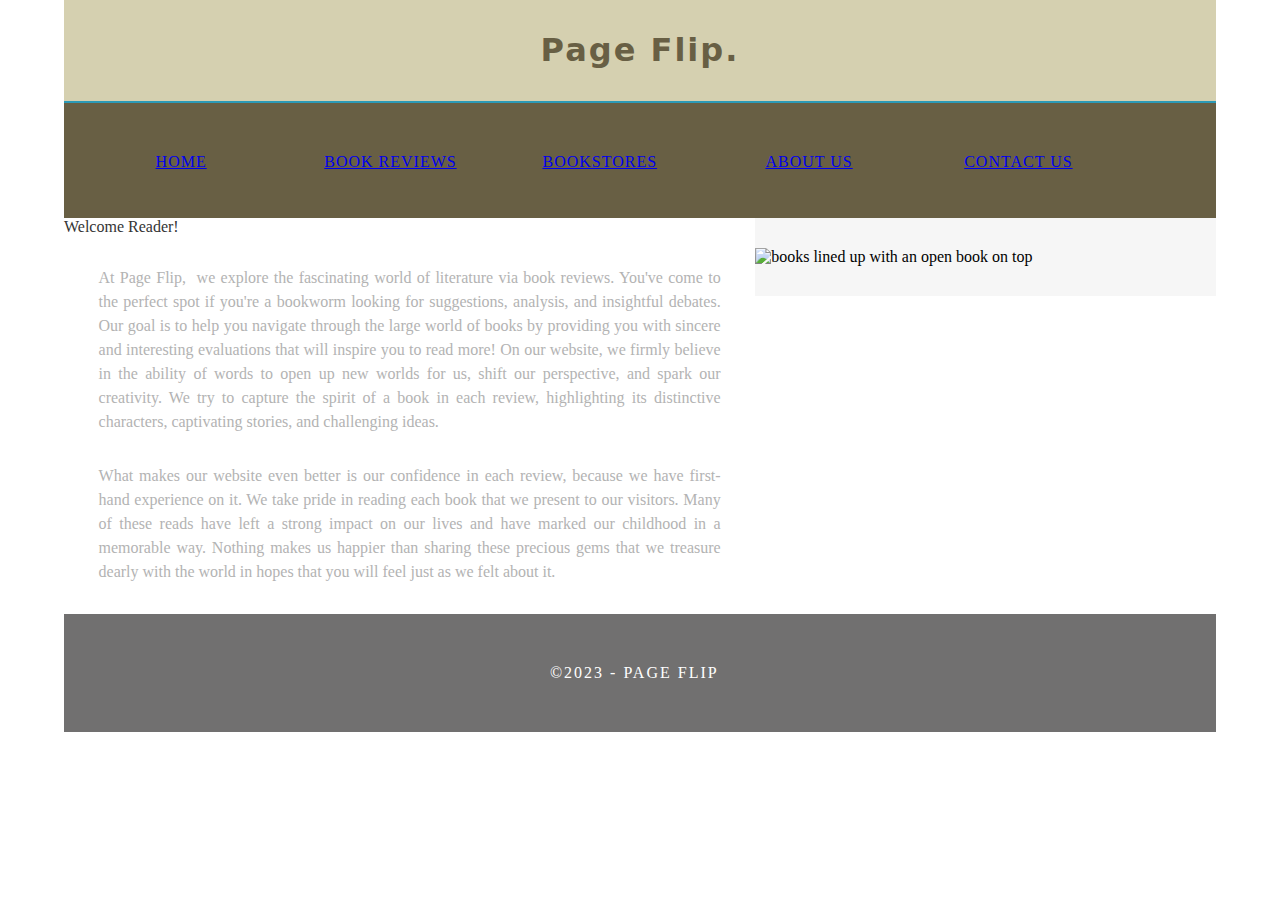
==== index.html @ ee7b7db5 "added offerexpires coding to string operator file" ====
<!doctype html>
<html>
<head>
<meta charset="UTF-8">
<meta http-equiv="X-UA-Compatible" content="IE=edge">
<meta name="viewport" content="width=device-width, initial-scale=1">
<title>Simple Theme</title>
<link href="css/multiColumnTemplate.css" rel="stylesheet" type="text/css">
<!-- HTML5 shim and Respond.js for IE8 support of HTML5 elements and media queries -->
<!-- WARNING: Respond.js doesn't work if you view the page via file:// -->
<!--[if lt IE 9]>
      <script src="https://oss.maxcdn.com/html5shiv/3.7.2/html5shiv.min.js"></script>
      <script src="https://oss.maxcdn.com/respond/1.4.2/respond.min.js"></script>
    <![endif]-->
</head>
<body>
<div class="container">
  <header>
    <div class="primary_header">
      <h1 class="title">Page Flip.</h1>
    </div>
    <nav class="secondary_header" id="menu">
      <ul>
        <li><a href="index.html">HOME</a></li>
        <li><a href="bookreviews.html">BOOK REVIEWS</a></li>
        <li><a href="bookstores.html">BOOKSTORES</a></li>
        <li><a href="aboutus.html">ABOUT US</a></li>
        <li><a href="contactus.html">CONTACT US</a></li>
      </ul>
    </nav>
  </header>
  <section>
    <h2 class="noDisplay">Main Content</h2>
    <article class="left_article">
	<div id="content">
		<div id="greeting" class="message">Welcome 
			<span id="name">friend</span>!
		</div>
	</div>
	<script src="js/string-operator.js"></script>
      <p>At Page Flip,&nbsp; we explore the fascinating world of literature via book reviews. You've come to the perfect spot if you're a bookworm looking for suggestions, analysis, and insightful debates. Our goal is to help you navigate through the large world of books by providing you with sincere and interesting evaluations that will inspire you to read more! On our website, we firmly believe in the ability of words to open up new worlds for us, shift our perspective, and spark our creativity. We try to capture the spirit of a book in each review, highlighting its distinctive characters, captivating stories, and challenging ideas.</p>
      <p>What makes our website even better is our confidence in each review, because we have first-hand experience on it. We take pride in reading each book that we present to our visitors. Many of these reads have left a strong impact on our lives and have marked our childhood in a memorable way. Nothing makes us happier than sharing these precious gems that we treasure dearly with the world in hopes that you will feel just as we felt about it.&nbsp; &nbsp; &nbsp; &nbsp; &nbsp; &nbsp;</p>
    </article>
    <aside class="right_article"><img src="images/booksbanner.png" alt="books lined up with an open book on top" width="400" height="200" class="placeholder"/> </aside>
  </section>
<div class="row blockDisplay"> </div>
<footer class="secondary_header footer">
    <div class="copyright">&copy;2023 - PAGE FLIP <strong>&nbsp;</strong></div>
  </footer>
</div>
</body>
</html>
---- css/multiColumnTemplate.css ----
@charset "UTF-8";
.container {
	background-color: #FFFFFF;
	width: 90%;
	margin-left: auto;
	margin-right: auto;
	border-bottom-width: 0px;
	padding-left: 0px;
	padding-top: 0px;
	padding-right: 0px;
	padding-bottom: 0px;
}
.row {
	width: 100%;
	margin-top: 0px;
	margin-right: 0px;
	margin-bottom: 0px;
	margin-left: 0px;
	padding-top: 0px;
	padding-right: 0px;
	padding-bottom: 0px;
	padding-left: 0px;
	display: inline-block
}
.row.blockDisplay {
	display: block;
}
.column_half {
	width: 50%;
	float: left;
	margin-top: 0px;
}
.columns {
	width: 25%;
	float: left;
	font-family: "Source Sans Pro";
	color: #A5A5A5;
	line-height: 24px;
	padding-top: 10px;
	padding-bottom: 10px;
	text-align: justify;
	margin-top: 15px;
	margin-bottom: 15px;
	padding-left: 0px;
	padding-right: 0px;
	margin-left: 0px;
	margin-right: 0px;
}
.row .columns p {
	padding-left: 10%;
	padding-right: 10%;
}
.container .columns h4 {
	text-align: center;
	color: #01B2D1;
}
.primary_header {
	width: 100%;
	background-color: #D5D0B0;
	padding-top: 10px;
	padding-bottom: 10px;
	clear: left;
	border-bottom: 2px solid #2C9AB7;
}
.secondary_header {
	width: 100%;
	padding-top: 50px;
	padding-bottom: 50px;
	background-color: #685F44;
	clear: left;
}
.container .secondary_header ul {
	margin-top: 0%;
	margin-right: auto;
	margin-bottom: 0px;
	margin-left: auto;
	padding-top: 0px;
	padding-right: 0px;
	padding-bottom: 15px;
	padding-left: 0px;
	width: 100%;
}
.secondary_header ul li {
	list-style: none;
	float: left;
	margin-right: auto;
	margin-top: 0px;
	font-family: "Source Sans Pro";
	font-weight: normal;
	color: #FFFFFF;
	letter-spacing: 1px;
	margin-left: 25px;
	text-align: center;
	width: 16%;
	transition: all 0.3s linear;
}
.secondary_header ul li:hover {
	color: #717070;
	cursor: pointer;
	font-weight: normal;
}
.left_article {
	background-color: #FFFFFF;
	width: 60%;
	float: left;
	font-family: "Source Sans Pro";
	color: #343434;
	padding-bottom: 15px;
}
.noDisplay {
	display: none;
}
.container .left_article h3 {
	padding-left: 5%;
	padding-right: 5%;
	margin-top: 5%;
	color: #685F44;
	font-weight: bold;
	text-transform: uppercase;
}
.container .left_article p {
	padding-left: 5%;
	padding-right: 5%;
	text-align: justify;
	line-height: 24px;
	margin-top: 30px;
	margin-bottom: 15px;
	color: #B3B3B3;
}
.right_article {
	width: 40%;
	float: left;
	background-color: #F6F6F6;
}
.container .right_article ul {
	margin-top: 0px;
	margin-right: 0px;
	margin-bottom: 0px;
	margin-left: 0px;
	padding-top: 0px;
	padding-right: 0px;
	padding-bottom: 0px;
	padding-left: 0px;
}
.right_article ul li {
	font-family: "Source Sans Pro";
	list-style: none;
	text-align: center;
	background-color: #B3B3B3;
	width: 90%;
	margin-left: auto;
	margin-right: auto;
	margin-top: 10px;
	margin-bottom: 10px;
	padding-top: 15px;
	padding-bottom: 15px;
	color: #FFFFFF;
	font-weight: bold;
	border-radius: 0px;
	transition: all 0.3s linear;
	border-left: 5px solid #717070;
}
.right_article ul li:hover {
	background-color: #717070;
	cursor: pointer;
}
.footer {
	background-color: #717070;
}
.title {
	font-weight: bold;
	font-style: normal;
	font-family: Segoe, "Segoe UI", "DejaVu Sans", "Trebuchet MS", Verdana, sans-serif;
	text-align: center;
	color: #685F44;
	letter-spacing: 2px;
}
.placeholder {
	/* [disabled]max-width: 400px;
*/
	/* [disabled]max-height: 200px;
*/
	width: 100%;
	padding-top: 30px;
	/* [disabled]padding-left: 19px;
*/
	padding-bottom: 30px;
	height: 100%;
}
.left_half {
	background-color: #52BAD5;
}
.container .column_half.left_half h2 {
	color: #FFFFFF;
	font-family: "Source Sans Pro";
	text-align: center;
}
.right_half {
	background-color: #01B2D1;
	color: #FFFFFF;
	font-family: "Source Sans Pro";
	text-align: center;
	font-weight: bold;
}
.column_title {
	padding-top: 25px;
	padding-bottom: 25px;
}
.copyright {
	text-align: center;
	background-color: #717070;
	color: #FFFFFF;
	text-transform: uppercase;
	font-weight: lighter;
	letter-spacing: 2px;
	border-top-width: 2px;
	font-family: "Source Sans Pro";
}
body {
	margin-top: 0px;
	margin-right: 0px;
	margin-bottom: 0px;
	margin-left: 0px;
}

@media (max-width: 320px) {
.secondary_header ul li {
	float: none;
	margin-top: 28px;
	margin-left: 0px;
	width: 100%;
}
.container .secondary_header ul {
	margin-top: 0px;
	margin-right: 0px;
	margin-bottom: 0px;
	margin-left: 0px;
	padding-top: 0px;
	padding-right: 0px;
	padding-bottom: 0px;
	padding-left: 0px;
	height: auto;
	width: 100%;
	text-align: center;
}
.secondary_header {
	margin-top: 0px;
	margin-right: 0px;
	margin-bottom: 0px;
	margin-left: 0px;
	padding-top: 1px;
	padding-bottom: 40px;
}
.left_article {
	width: 100%;
	height: auto;
}
.right_article {
	width: 100%;
	height: auto;
}
.placeholder {
	width: 100%;
	margin-top: 22PX;
	margin-right: 0px;
	margin-bottom: 22PX;
	margin-left: 0px;
	padding-top: 0px;
	padding-right: 0px;
	padding-bottom: 0px;
	padding-left: 0px;
	max-width: 400px;
	max-height: 200px;
	height: auto;
}
.columns {
	width: 100%;
	margin-top: 0px;
	margin-right: 0px;
	margin-bottom: 0px;
	margin-left: 0px;
	padding-top: 0PX;
	padding-right: 0PX;
	padding-bottom: 0PX;
	padding-left: 0PX;
}
.columns p {
	padding-left: 10px;
	padding-right: 10px;
}
.column_half.left_half {
	width: 100%;
}
.column_half.right_half {
	width: 100%;
}
.copyright {
	padding-top: 25px;
	padding-bottom: 0px;
	margin-bottom: 0px;
}
.container .left_article h3 {
	margin-top: 30px;
}
.social .social_icon img {
	width: 80%;
}
.container .secondary_header {
}
}

@media (min-width: 321px) and (max-width: 768px) {
.secondary_header ul li {
	float: none;
	margin-top: 28px;
	margin-left: 0px;
	width: 100%;
}
.container .secondary_header ul {
	margin-top: 0px;
	margin-right: 0px;
	margin-bottom: 0px;
	margin-left: 0px;
	padding-top: 0px;
	padding-right: 0px;
	padding-bottom: 0px;
	padding-left: 0px;
	height: auto;
	width: 100%;
	text-align: center;
}
.secondary_header {
	margin-top: 0px;
	margin-right: 0px;
	margin-bottom: 0px;
	margin-left: 0px;
	padding-top: 1px;
	padding-bottom: 40px;
}
.left_article {
	width: 100%;
	height: auto;
}
.right_article {
	width: 100%;
	height: auto;
	padding-bottom: 25px;
}
.placeholder {
	margin-top: 0px;
	margin-right: 0px;
	margin-bottom: 0px;
	margin-left: 0px;
	padding-top: 0px;
	padding-right: 0px;
	padding-bottom: 0px;
	padding-left: 0px;
	width: 100%;
	max-width: 100%;
	height: auto;
	max-height: 100%;
}
.columns {
	width: 100%;
	margin-top: 6px;
	margin-right: 0px;
	margin-bottom: 6px;
	margin-left: 0px;
	padding-top: 0px;
	padding-right: 0px;
	padding-bottom: 0px;
	padding-left: 0px;
}
.columns p {
	padding-left: 14px;
	padding-right: 14px;
}
.column_half.left_half {
	width: 100%;
}
.column_half.right_half {
	width: 100%;
}
}

@media (min-width: 769px) and (max-width: 1000px) {
.secondary_header {
	overflow: auto;
	padding-top: 30px;
	padding-bottom: 30px;
}
.secondary_header ul li {
	margin-top: 10px;
	margin-right: 7%;
	margin-bottom: 10px;
	margin-left: 7%;
}
.left_article {
	height: auto;
}
.right_article {
	height: auto;
	padding-bottom: 27px;
}
.placeholder {
	width: 100%;
	margin-left: 0px;
	margin-right: 0px;
	padding-left: 0px;
	padding-right: 0px;
}
.columns {
	width: 50%;
	float: left;
	padding-left: 0px;
	padding-top: 0px;
	padding-right: 0px;
	padding-bottom: 0px;
}
.container .columns p {
	padding-left: 25px;
	padding-right: 25px;
}
}

@media (min-width: 1001px) {
}
.thumbnail {
	width: 100px;
	border-radius: 200px;
	height: 100px;
	margin-left: auto;
}
.thumbnail_align {
	text-align: center;
}
.social {
	text-align: center;
	margin-right: 0px;
	margin-bottom: 0px;
	margin-left: 0px;
	width: 100%;
	background-color: #414141;
	clear: both;
	overflow: auto;
}
.social_icon {
	width: 25%;
	text-align: center;
	float: left;
	transition: all 0.3s linear;
	line-height: 0px;
	padding-top: 7px;
}
.container .social .social_icon:hover {
	cursor: pointer;
	opacity: 0.5;
}
#menu {
}
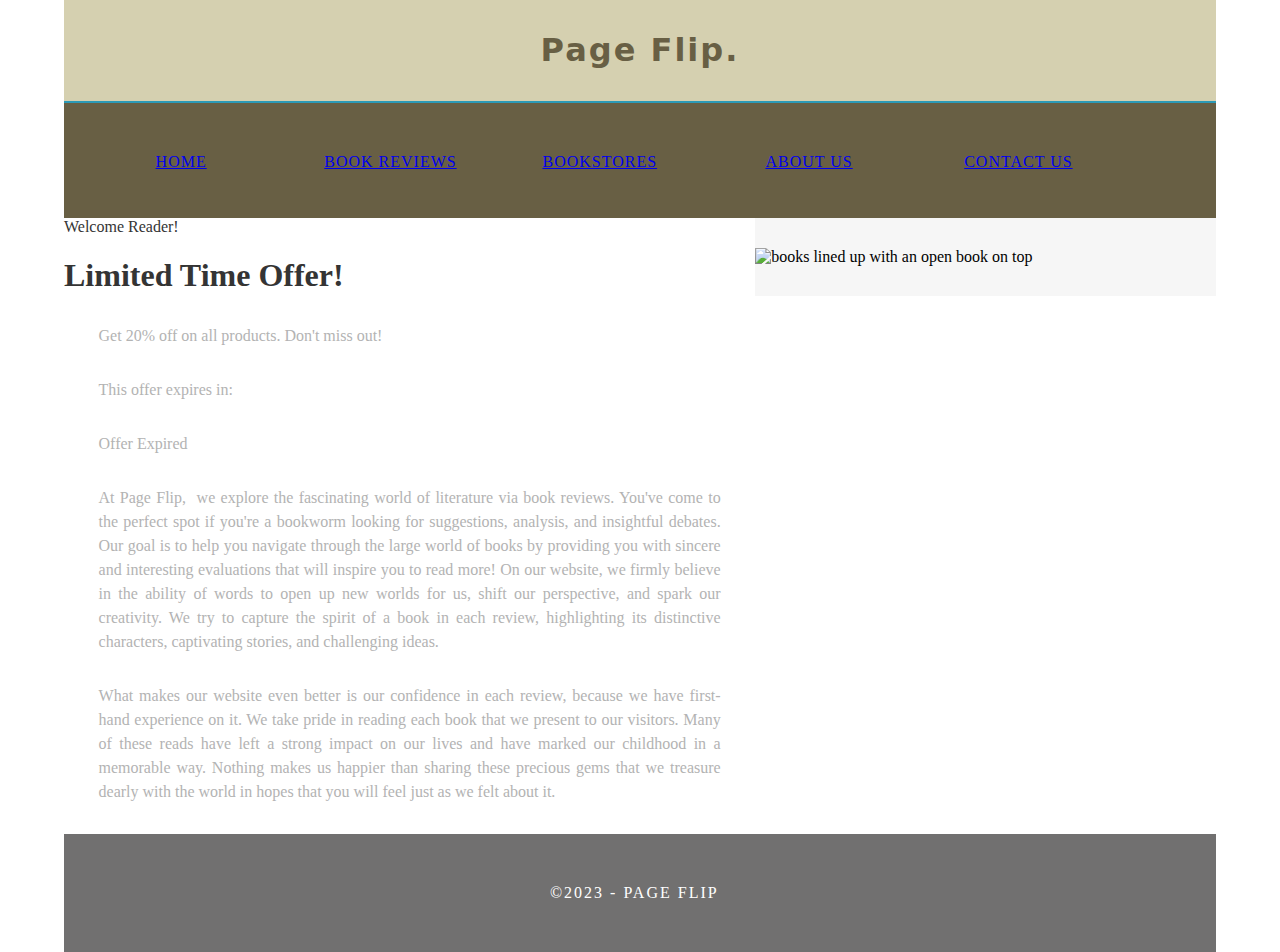
==== commit 7af0fbf9: "new java code" ====
--- a/index.html
+++ b/index.html
@@ -38,6 +38,13 @@
 		</div>
 	</div>
 	<script src="js/string-operator.js"></script>
+	<div id="specialOffer">
+	        <h1 id="offerTitle"></h1>
+	        <p id="offerDescription"></p>
+	        <p>This offer expires in:</p>
+	        <p id="countdown"></p>
+	    </div>
+	<script src="js/offer-expires.js"></script>
       <p>At Page Flip,&nbsp; we explore the fascinating world of literature via book reviews. You've come to the perfect spot if you're a bookworm looking for suggestions, analysis, and insightful debates. Our goal is to help you navigate through the large world of books by providing you with sincere and interesting evaluations that will inspire you to read more! On our website, we firmly believe in the ability of words to open up new worlds for us, shift our perspective, and spark our creativity. We try to capture the spirit of a book in each review, highlighting its distinctive characters, captivating stories, and challenging ideas.</p>
       <p>What makes our website even better is our confidence in each review, because we have first-hand experience on it. We take pride in reading each book that we present to our visitors. Many of these reads have left a strong impact on our lives and have marked our childhood in a memorable way. Nothing makes us happier than sharing these precious gems that we treasure dearly with the world in hopes that you will feel just as we felt about it.&nbsp; &nbsp; &nbsp; &nbsp; &nbsp; &nbsp;</p>
     </article>
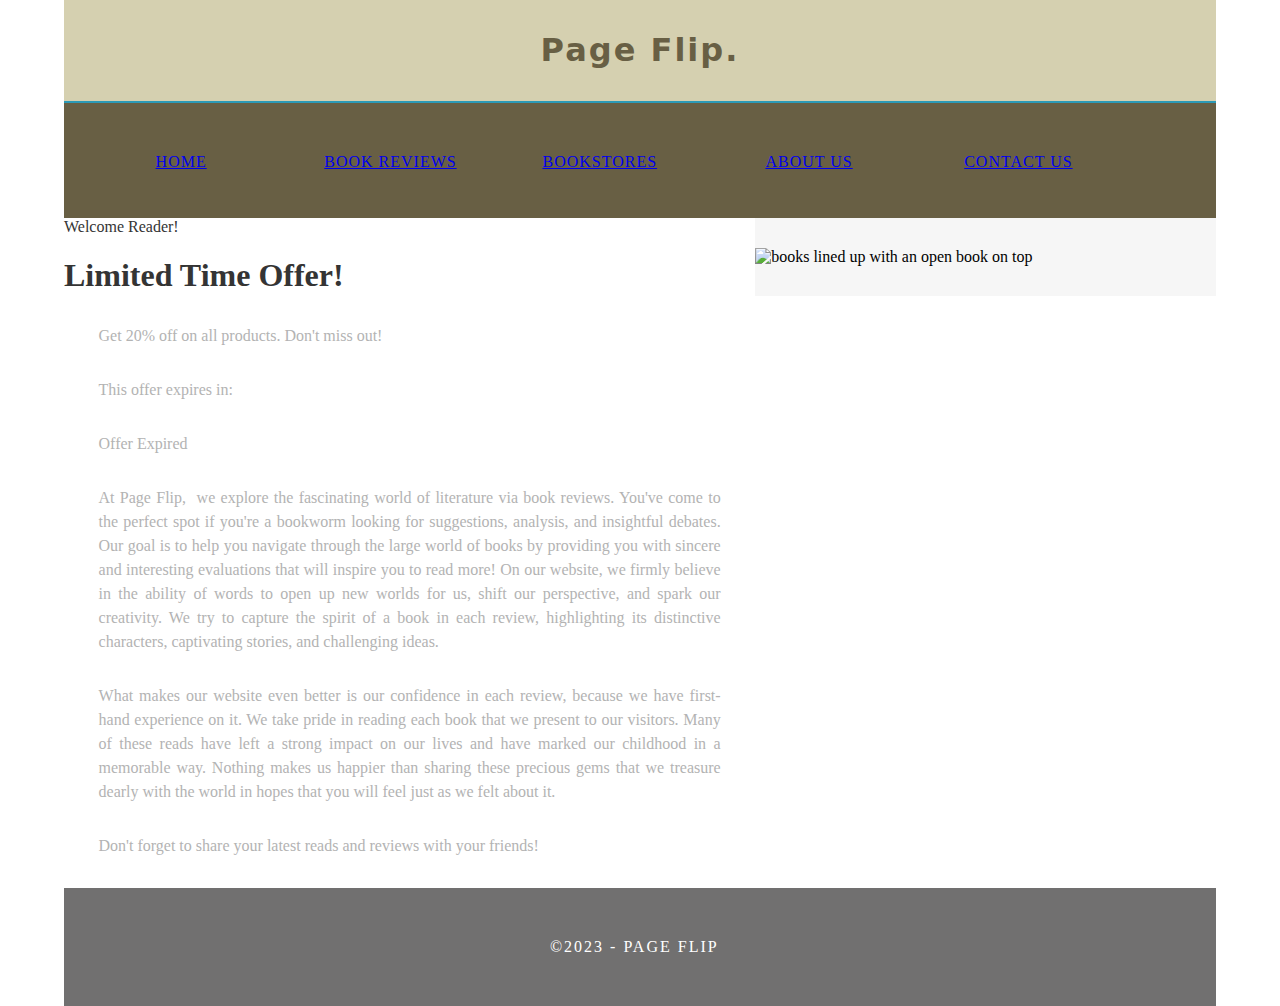
==== commit 2b92ed37: "added modal window panel" ====
--- a/index.html
+++ b/index.html
@@ -47,7 +47,12 @@
 	<script src="js/offer-expires.js"></script>
       <p>At Page Flip,&nbsp; we explore the fascinating world of literature via book reviews. You've come to the perfect spot if you're a bookworm looking for suggestions, analysis, and insightful debates. Our goal is to help you navigate through the large world of books by providing you with sincere and interesting evaluations that will inspire you to read more! On our website, we firmly believe in the ability of words to open up new worlds for us, shift our perspective, and spark our creativity. We try to capture the spirit of a book in each review, highlighting its distinctive characters, captivating stories, and challenging ideas.</p>
       <p>What makes our website even better is our confidence in each review, because we have first-hand experience on it. We take pride in reading each book that we present to our visitors. Many of these reads have left a strong impact on our lives and have marked our childhood in a memorable way. Nothing makes us happier than sharing these precious gems that we treasure dearly with the world in hopes that you will feel just as we felt about it.&nbsp; &nbsp; &nbsp; &nbsp; &nbsp; &nbsp;</p>
-    </article>
+	<div id="share-options">
+		<p>Don't forget to share your latest reads and reviews with your friends!</p>
+	</div>
+	<script src="js/modal-window.js"></script>
+	<script src="js/modal-init.js"></script>
+	</article>
     <aside class="right_article"><img src="images/booksbanner.png" alt="books lined up with an open book on top" width="400" height="200" class="placeholder"/> </aside>
   </section>
 <div class="row blockDisplay"> </div>
--- a/css/multiColumnTemplate.css
+++ b/css/multiColumnTemplate.css
@@ -458,3 +458,9 @@
 }
 #menu {
 }
+.book .summary {
+    display: none;
+}
+.modal {
+	position: absolute;
+	z-index: 1000;}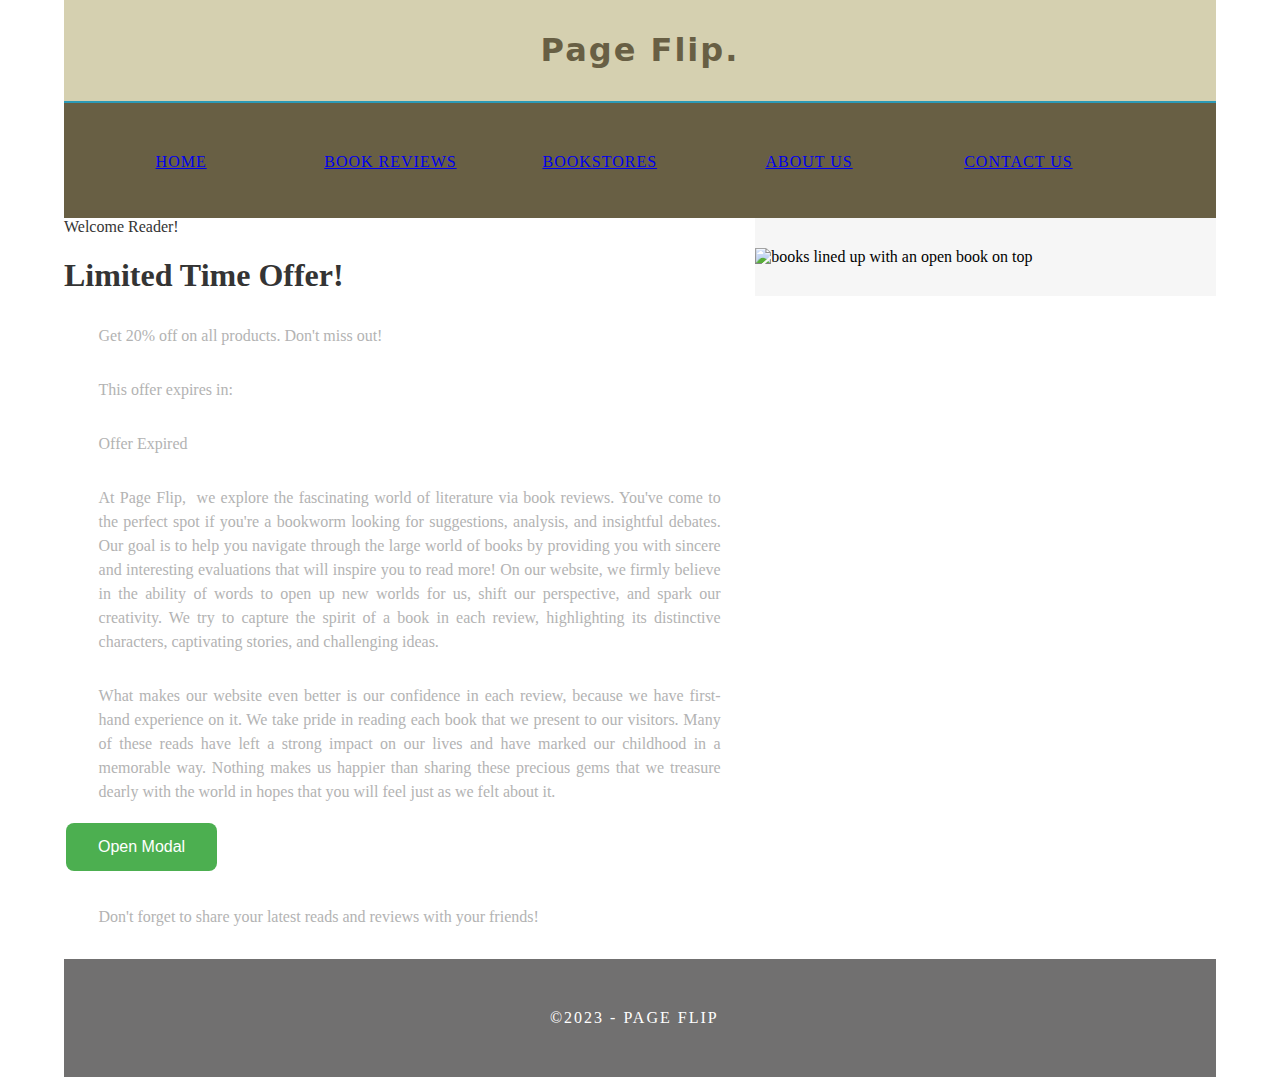
==== commit 1dab9667: "update" ====
--- a/index.html
+++ b/index.html
@@ -47,6 +47,7 @@
 	<script src="js/offer-expires.js"></script>
       <p>At Page Flip,&nbsp; we explore the fascinating world of literature via book reviews. You've come to the perfect spot if you're a bookworm looking for suggestions, analysis, and insightful debates. Our goal is to help you navigate through the large world of books by providing you with sincere and interesting evaluations that will inspire you to read more! On our website, we firmly believe in the ability of words to open up new worlds for us, shift our perspective, and spark our creativity. We try to capture the spirit of a book in each review, highlighting its distinctive characters, captivating stories, and challenging ideas.</p>
       <p>What makes our website even better is our confidence in each review, because we have first-hand experience on it. We take pride in reading each book that we present to our visitors. Many of these reads have left a strong impact on our lives and have marked our childhood in a memorable way. Nothing makes us happier than sharing these precious gems that we treasure dearly with the world in hopes that you will feel just as we felt about it.&nbsp; &nbsp; &nbsp; &nbsp; &nbsp; &nbsp;</p>
+	<button id="openModalBtn">Open Modal</button>
 	<div id="share-options">
 		<p>Don't forget to share your latest reads and reviews with your friends!</p>
 	</div>
--- a/css/multiColumnTemplate.css
+++ b/css/multiColumnTemplate.css
@@ -463,4 +463,22 @@
 }
 .modal {
 	position: absolute;
-	z-index: 1000;}+	z-index: 1000;}
+#openModalBtn {
+	background-color: #4CAF50; /* Green */
+	border: none;
+	color: white;
+	padding: 15px 32px;
+	text-align: center;
+	text-decoration: none;
+	display: inline-block;
+	font-size: 16px;
+	margin: 4px 2px;
+	cursor: pointer;
+	border-radius: 8px;
+}
+
+#openModalBtn:hover {
+	background-color: #45a049; /* Darker Green */
+}
+	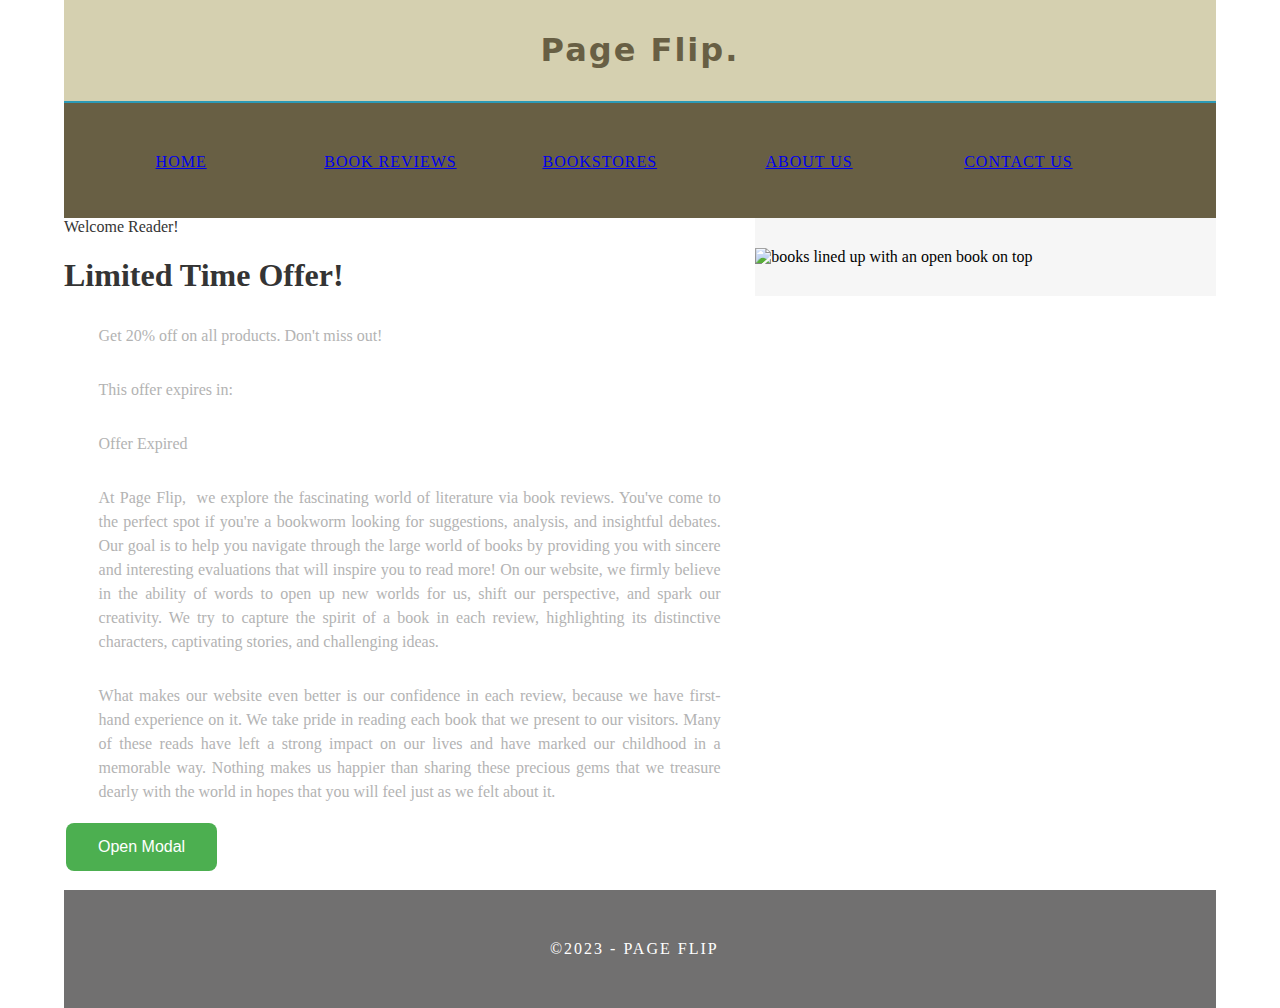
==== commit 280b2072: "button" ====
--- a/index.html
+++ b/index.html
@@ -49,10 +49,9 @@
       <p>What makes our website even better is our confidence in each review, because we have first-hand experience on it. We take pride in reading each book that we present to our visitors. Many of these reads have left a strong impact on our lives and have marked our childhood in a memorable way. Nothing makes us happier than sharing these precious gems that we treasure dearly with the world in hopes that you will feel just as we felt about it.&nbsp; &nbsp; &nbsp; &nbsp; &nbsp; &nbsp;</p>
 	<button id="openModalBtn">Open Modal</button>
 	<div id="share-options">
-		<p>Don't forget to share your latest reads and reviews with your friends!</p>
-	</div>
 	<script src="js/modal-window.js"></script>
 	<script src="js/modal-init.js"></script>
+	</div>
 	</article>
     <aside class="right_article"><img src="images/booksbanner.png" alt="books lined up with an open book on top" width="400" height="200" class="placeholder"/> </aside>
   </section>
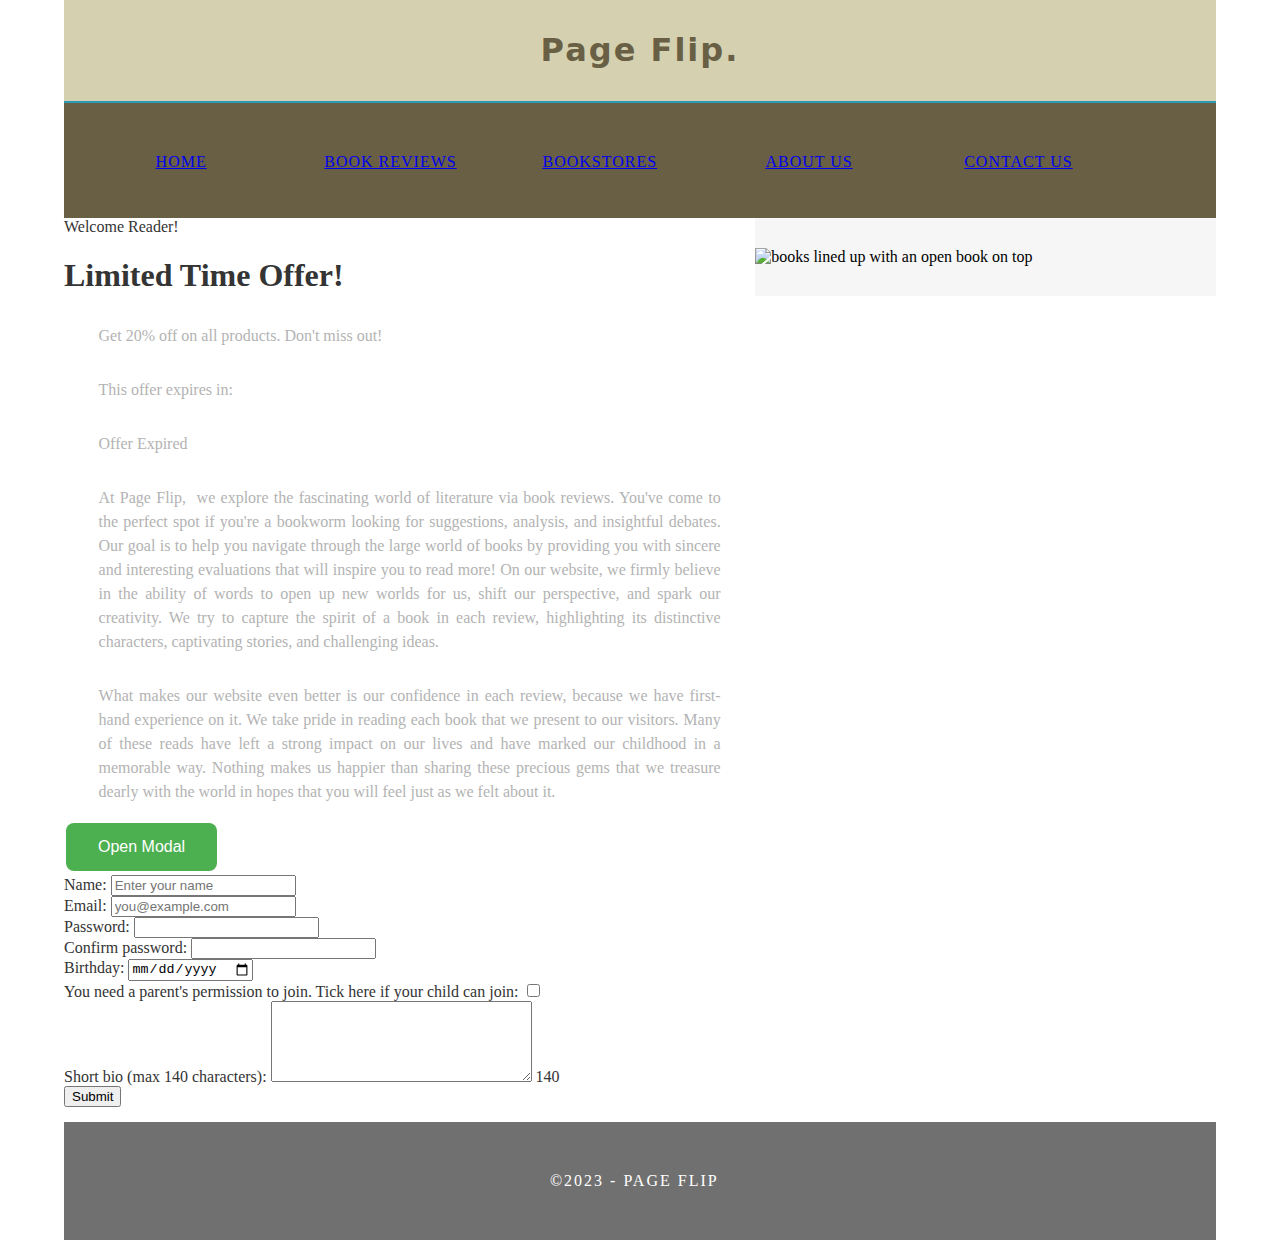
==== commit 9edf6ccc: "added form validation" ====
--- a/index.html
+++ b/index.html
@@ -52,6 +52,42 @@
 	<script src="js/modal-window.js"></script>
 	<script src="js/modal-init.js"></script>
 	</div>
+	<form id="register" method="post" action="/register">
+	        <div class="name">
+	            <label for="name" class="required">Name:</label>
+	            <input type="text" placeholder="Enter your name" name="name" id="name" required title="Please enter your name">
+	        </div>
+	        <div class="email">
+	            <label for="email" class="required">Email:</label>
+	            <input type="email" placeholder="you@example.com" name="email" id="email" required>
+	        </div>
+	        <div class="password">
+	            <label for="password" class="required">Password:</label>
+	            <input type="password" name="password" id="password" required>
+	        </div>
+	        <div class="password">
+	            <label for="conf-password" class="required">Confirm password:</label>
+	            <input type="password" name="conf-password" id="conf-password" required>
+	        </div>
+	        <div class="birthday">
+	            <label for="birthday" class="required">Birthday:</label>
+	            <input type="date" name="birthday" id="birthday" placeholder="yyyy-mm-dd" required>
+	            <div id="consent-container" class="hide">
+	                <label for="parents-consent">You need a parent's permission to join. Tick here if your child can join:</label>
+	                <input type="checkbox" name="parents-consent" id="parents-consent" required>
+	            </div>
+	        </div>
+	        <div class="bio">
+	            <label for="bio">Short bio (max 140 characters):</label>
+	            <textarea name="bio" id="bio" rows="5" cols="30" maxlength="140"></textarea>
+	            <span id="bio-count" class="hide">140</span>
+	        </div>
+	        <div class="submit">
+	            <input type="submit">
+	        </div>
+	    </form>
+
+	    <script src="formValidation.js"></script>
 	</article>
     <aside class="right_article"><img src="images/booksbanner.png" alt="books lined up with an open book on top" width="400" height="200" class="placeholder"/> </aside>
   </section>
